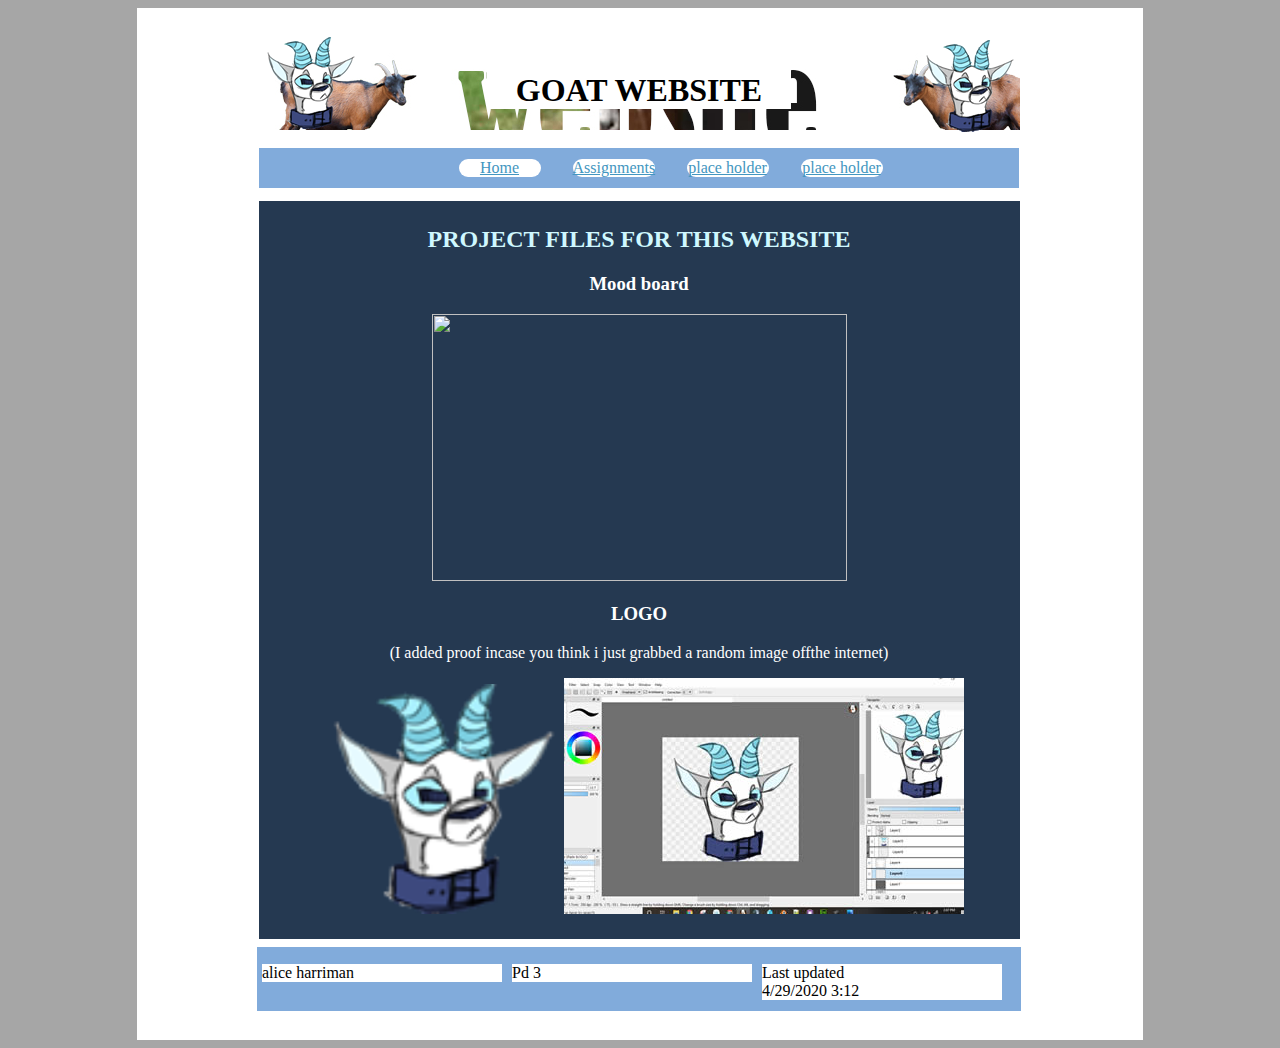
==== files.html @ b8550291 "logo" ====
<!doctype html>
<html>
<head>
<meta charset="utf-8">
<title>new site</title>
<link href="styles.css" rel="stylesheet" type="text/css">
<style type="text/css">
h2 {
    font-size: 24px;
    color: #CFF8FF;
}
</style>
</head>

<body>
<div id="container">
	
  <header>
     <img src="media/logo-trans patent.png" alt="" width="100" height="92" class="leftheaderimg"/>
	      <img src="media/logo-trans patent.png" alt="" width="100" height="92" class="rightheaderimg"/>
	  
<h1>GOAT WEBSITE </h1>

	  
	 </header>
	<br>
  <nav>
    <ul>
      <li><a href="index.html"> Home</a></li>
      <li>
		  <a href="files.html">Assignments</a></li>
		      <li><a href="#">place holder</a></li>
		      <li><a href="#">place holder</a></li>
		    
    </ul>
  </nav>
	
	
  <main>
	  <h2> PROJECT FILES FOR THIS WEBSITE</h2>
	  <h3> Mood board</h3>
	  <img src="media/moodboard/Untitled.png" alt="" width="415" height="267" class="center"/>
	  <h3> LOGO </h3>
	  <p> (I added proof incase you think i just grabbed a random image offthe internet)</p>
	  <p><img src="media/logo-trans patent.png" width="250" height="230" alt=""/><img src="media/proof.JPG" width="400" height="236" alt=""/></p>
	  
	  
	  
	  
	  
	  
  </main>
	
  <footer>
	    <div class="footercolom">
		 alice harriman 
	  </div>
	  
	   <div class="footercolom">
		 Pd 3
	  </div>
	  
	   <div class="footercolom">
		Last updated <br>4/29/2020 3:12
	  </div>
	  </footer>
	  
</div>
</body>
</html>
---- styles.css ----
@charset "utf-8";
#container {
    width: 1000px;
    margin-left: auto;
    margin-right: auto;
    background-color: #FFFFFF;
    padding-top: 29px;
    padding-right: 4px;
    padding-bottom: 29px;
    padding-left: 2px;
}
body {
    background-color: #A6A6A6;
}


header {
    width: 761px;
    margin-left: auto;
    margin-right: auto;
    height: 93px;
    background-image: url(media/Untitled-1.jpg);
}

nav {
    width: 760px;
    margin-left: auto;
    margin-right: auto;
    background-color: #81ABDB;
    color: #08263F;
}
h1 {
    background-color: #FFFFFF;
    width: 304px;
    text-align: center;
    margin-left: auto;
    margin-right: auto;
    margin-top: 0px;
    padding-top: 35px;
}

main {
    width: 751px;
    margin-left: auto;
    margin-right: auto;
    color: #FFFFFF;
    background-color: #253951;
    padding-top: 5px;
    margin-top: 13px;
    padding-right: 5px;
    padding-bottom: 5px;
    padding-left: 5px;
    text-align: center;
    margin-bottom: 8px;
}
footer {
    color: #000000;
    float: none;
    width: 764px;
    margin-left: auto;
    margin-right: auto;
    background-color: #81ABDB;
    height: 47px;
    padding-top: 17px;
}
.center {
    margin-left: auto;
    margin-right: auto;
}
nav ul li {
    width: 100px;
    clear: both;
    list-style-type: none;
    vertical-align: baseline;
    border-width: medium;
    border-radius: 26px;
    display: inline-block;
    margin-top: 3px;
    margin-right: 3px;
    margin-bottom: 3px;
    margin-left: 3px;
    text-align: center;
    padding-top: 2px;
    padding-right: 2px;
    padding-bottom: 2px;
    padding-left: 2px;
}
.footercolom {
    width: 240px;
    margin-left: 5px;
    margin-right: 5px;
    float: left;
    background-color: #FFFFFF;
}

nav ul  {
    width: 737px;
    clear: both;
    list-style-type: none;
    vertical-align: baseline;
    border-width: medium;
    border-radius: 26px;
    display: inline-block;
    margin-top: 3px;
    margin-right: 3px;
    margin-bottom: 3px;
    margin-left: 3px;
    text-align: center;
}
a:link {
    color: #4396C0;
    width: 82px;
    background-color: #FFFFFF;
    clear: both;
    list-style-type: none;
    vertical-align: baseline;
    border-radius: 26px;
    border-width: medium;
    display: inline-block;
    margin-top: 3px;
    margin-right: 3px;
    margin-bottom: 3px;
    margin-left: 3px;
    text-align: center;
}
a:visited {
    color: #2A83CC;
    width: 82px;
    background-color: #FFFFFF;
    clear: both;
    list-style-type: none;
    vertical-align: baseline;
    border-radius: 26px;
    border-width: medium;
    display: inline-block;
    margin-top: 3px;
    margin-right: 3px;
    margin-bottom: 3px;
    margin-left: 3px;
    text-align: center;
}
a:hover {
    color: #FFFFFF;
    width: 82px;
    background-color: #282E31;
    clear: both;
    list-style-type: none;
    vertical-align: baseline;
    border-radius: 26px;
    border-width: medium;
    display: inline-block;
    margin-top: 3px;
    margin-right: 3px;
    margin-bottom: 3px;
    margin-left: 3px;
    text-align: center;
}
a:active {
    color: #FFF8BB;
    width: 82px;
    background-color: #3A2929;
    clear: both;
    list-style-type: none;
    vertical-align: baseline;
    border-radius: 26px;
    border-width: medium;
    display: inline-block;
    margin-top: 3px;
    margin-right: 3px;
    margin-bottom: 3px;
    margin-left: 3px;
    text-align: center;
}
.leftheaderimg {
    float: left;
}
.rightheaderimg {
    float: right;
    clear: both;
    margin-right: 2px;
    margin-top: -89px;
}
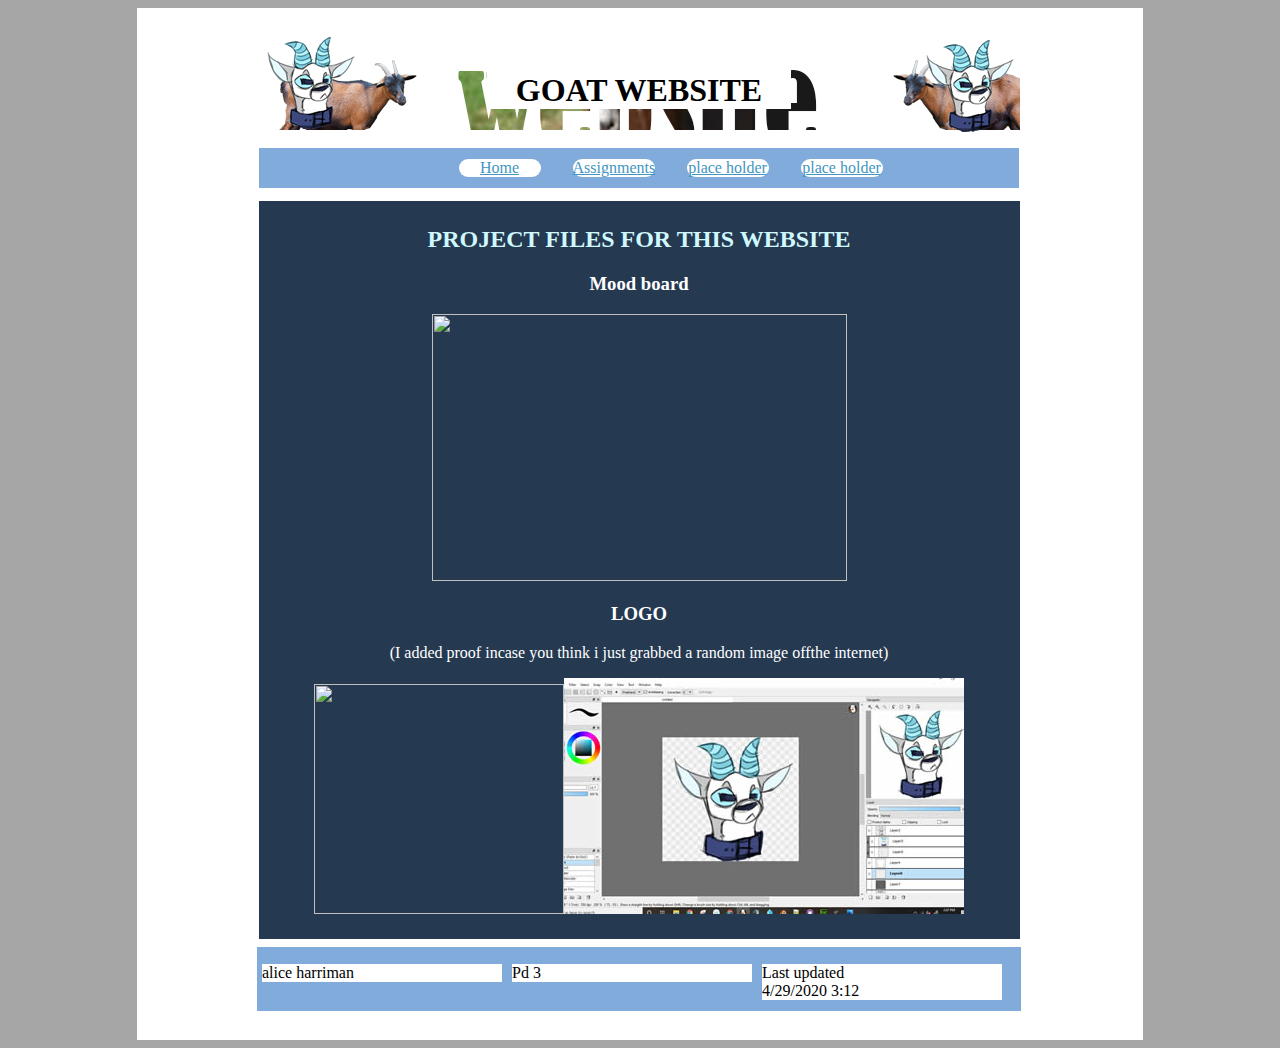
==== commit e3dfd3d5: "Update files.html" ====
--- a/files.html
+++ b/files.html
@@ -42,7 +42,7 @@
 	  <img src="media/moodboard/Untitled.png" alt="" width="415" height="267" class="center"/>
 	  <h3> LOGO </h3>
 	  <p> (I added proof incase you think i just grabbed a random image offthe internet)</p>
-	  <p><img src="media/logo-trans patent.png" width="250" height="230" alt=""/><img src="media/proof.JPG" width="400" height="236" alt=""/></p>
+	  <p><img src="media/logo-trans patent - Copy.png" width="250" height="230" alt=""/><img src="media/proof.JPG" width="400" height="236" alt=""/></p>
 	  
 	  
 	  
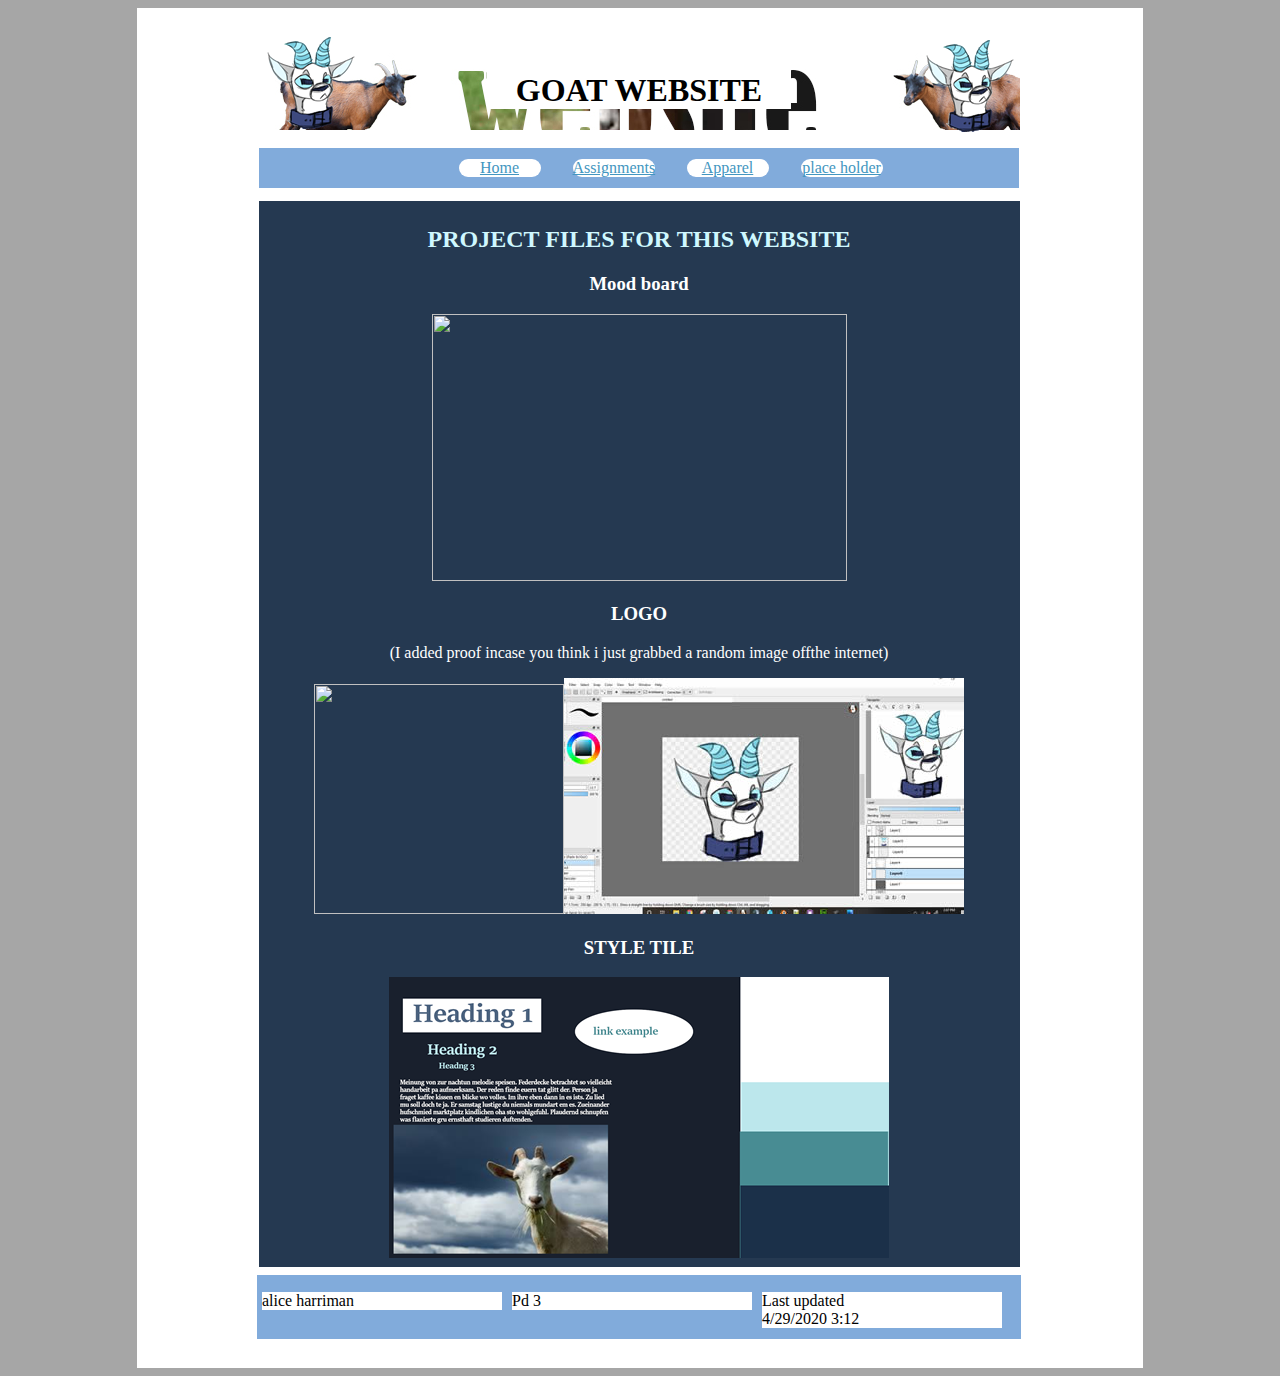
==== commit e650fe9a: "apparel" ====
--- a/files.html
+++ b/files.html
@@ -29,7 +29,7 @@
       <li><a href="index.html"> Home</a></li>
       <li>
 		  <a href="files.html">Assignments</a></li>
-		      <li><a href="#">place holder</a></li>
+		      <li><a href="cloths.html">Apparel</a></li>
 		      <li><a href="#">place holder</a></li>
 		    
     </ul>
@@ -43,13 +43,8 @@
 	  <h3> LOGO </h3>
 	  <p> (I added proof incase you think i just grabbed a random image offthe internet)</p>
 	  <p><img src="media/logo-trans patent - Copy.png" width="250" height="230" alt=""/><img src="media/proof.JPG" width="400" height="236" alt=""/></p>
-	  
-	  
-	  
-	  
-	  
-	  
-  </main>
+	  <h3> STYLE TILE</h3>
+  <img src="media/styletile.png" width="500" height="281" alt=""/> </main>
 	
   <footer>
 	    <div class="footercolom">
